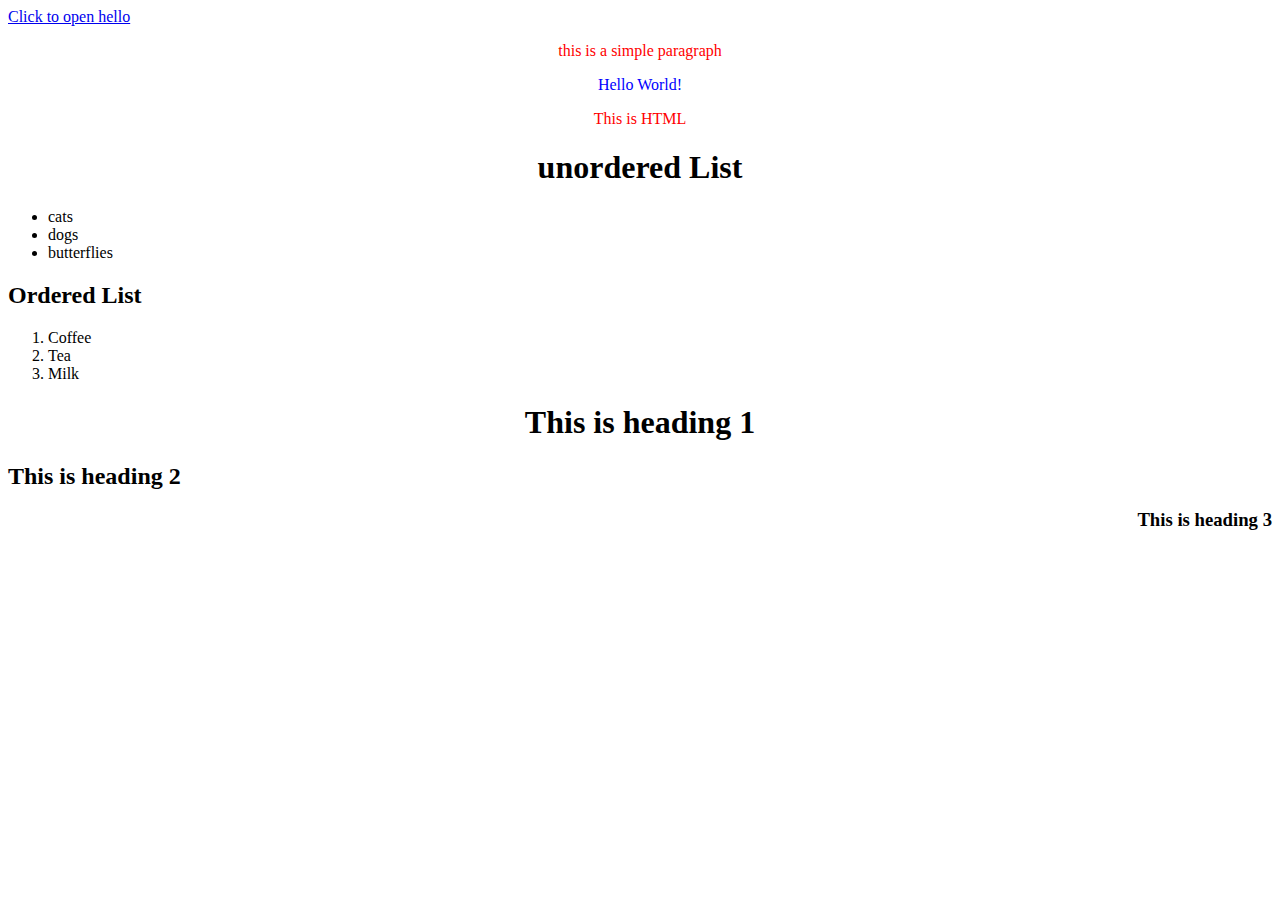
==== attributes.html @ 7ff6732b "Add files via upload" ====
<!DOCTYPE html>
<html lang="en">
 <head>
  
  <title>Document</title>
  <style type="text/css">
p {color:red; text-align:center;} 
#para1
{
text-align:center;
color:blue;
} 
h1 {   text-align: center;}
h2 {    text-align: left;}
h3 {    text-align: right;} 


</style>

 </head>
 <body>
 <a href="Hello.html"> Click to open hello </a>
 <p style=“color:green”>this is a simple paragraph

 <p id="para1">Hello World!</p>
 <p class="center">This is HTML</p>
    <h1>unordered List</h1>
 <ul>
     <li>cats</li>
     <li>dogs</li>
     <li>butterflies</li>
    </ul>
	<h2>Ordered List</h2>
<ol>
  <li>Coffee</li>
  <li>Tea</li>
  <li>Milk</li>
</ol>  
<h1>This is heading 1</h1>
<h2>This is heading 2</h2>
<h3>This is heading 3</h3>
</body>
</html>
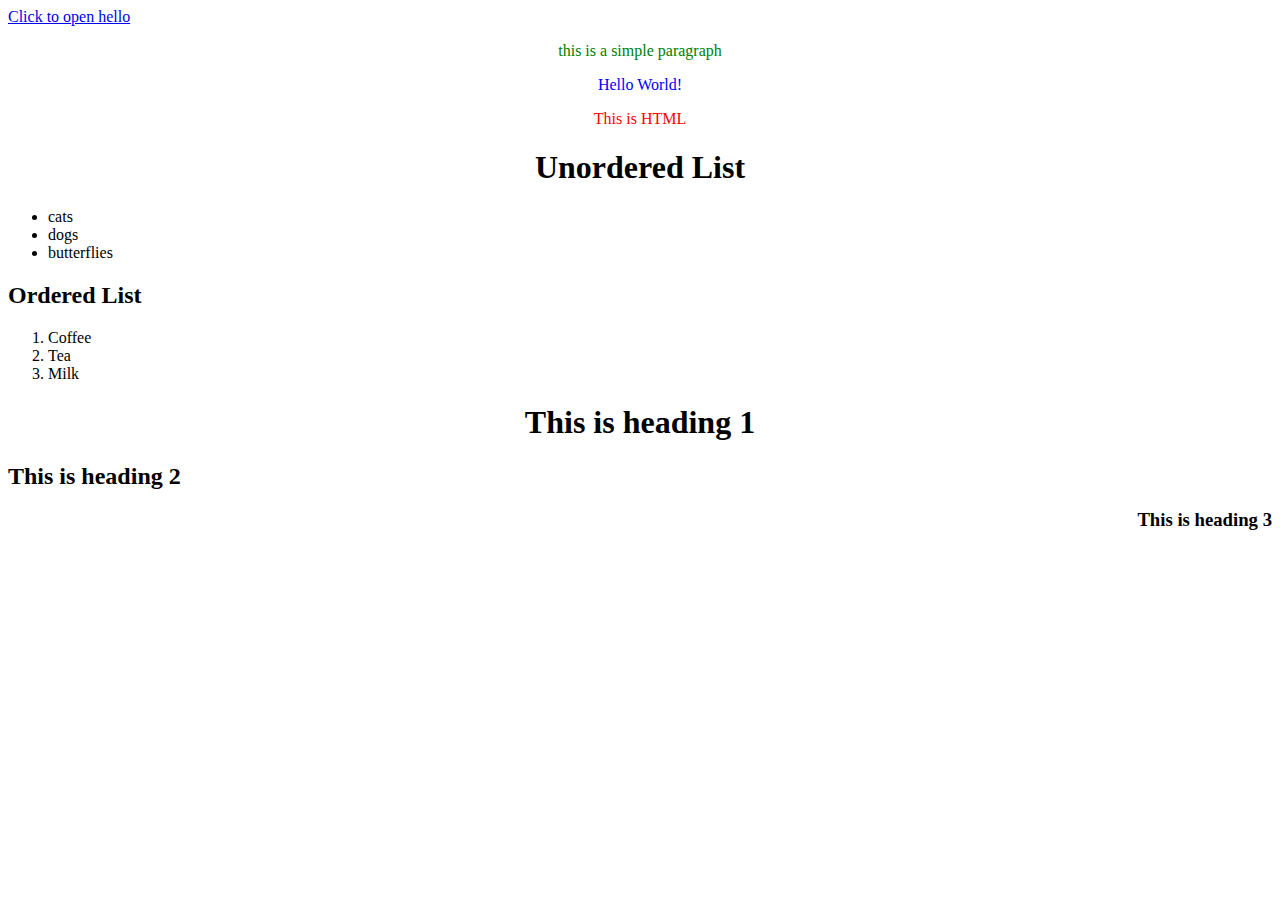
==== commit ed29d79e: "Update attributes.html" ====
--- a/attributes.html
+++ b/attributes.html
@@ -1,43 +1,56 @@
 <!DOCTYPE html>
 <html lang="en">
- <head>
-  
+<head>
+  <meta charset="UTF-8">
+  <meta name="viewport" content="width=device-width, initial-scale=1.0">
   <title>Document</title>
   <style type="text/css">
-p {color:red; text-align:center;} 
-#para1
-{
-text-align:center;
-color:blue;
-} 
-h1 {   text-align: center;}
-h2 {    text-align: left;}
-h3 {    text-align: right;} 
+    p { 
+      color: red; 
+      text-align: center; 
+    }
+    #para1 {
+      text-align: center;
+      color: blue;
+    }
+    h1 {
+      text-align: center;
+    }
+    h2 {
+      text-align: left;
+    }
+    h3 {
+      text-align: right;
+    }
+  </style>
+</head>
+<body>
+  <a href="Hello.html">Click to open hello</a>
+  <p style="color: green;">this is a simple paragraph</p>
+  <p id="para1">Hello World!</p>
+  <p class="center">This is HTML</p>
+  
+  <h1>Unordered List</h1>
+  <ul>
+    <li>cats</li>
+    <li>dogs</li>
+    <li>butterflies</li>
+  </ul>
+  
+  <h2>Ordered List</h2>
+  <ol>
+    <li>Coffee</li>
+    <li>Tea</li>
+    <li>Milk</li>
+  </ol>
+  
+  <h1>This is heading 1</h1>
+  <h2>This is heading 2</h2>
+  <h3>This is heading 3</h3>
+</body>
+</html>
 
 
-</style>
 
- </head>
- <body>
- <a href="Hello.html"> Click to open hello </a>
- <p style=“color:green”>this is a simple paragraph
 
- <p id="para1">Hello World!</p>
- <p class="center">This is HTML</p>
-    <h1>unordered List</h1>
- <ul>
-     <li>cats</li>
-     <li>dogs</li>
-     <li>butterflies</li>
-    </ul>
-	<h2>Ordered List</h2>
-<ol>
-  <li>Coffee</li>
-  <li>Tea</li>
-  <li>Milk</li>
-</ol>  
-<h1>This is heading 1</h1>
-<h2>This is heading 2</h2>
-<h3>This is heading 3</h3>
-</body>
-</html>
+
